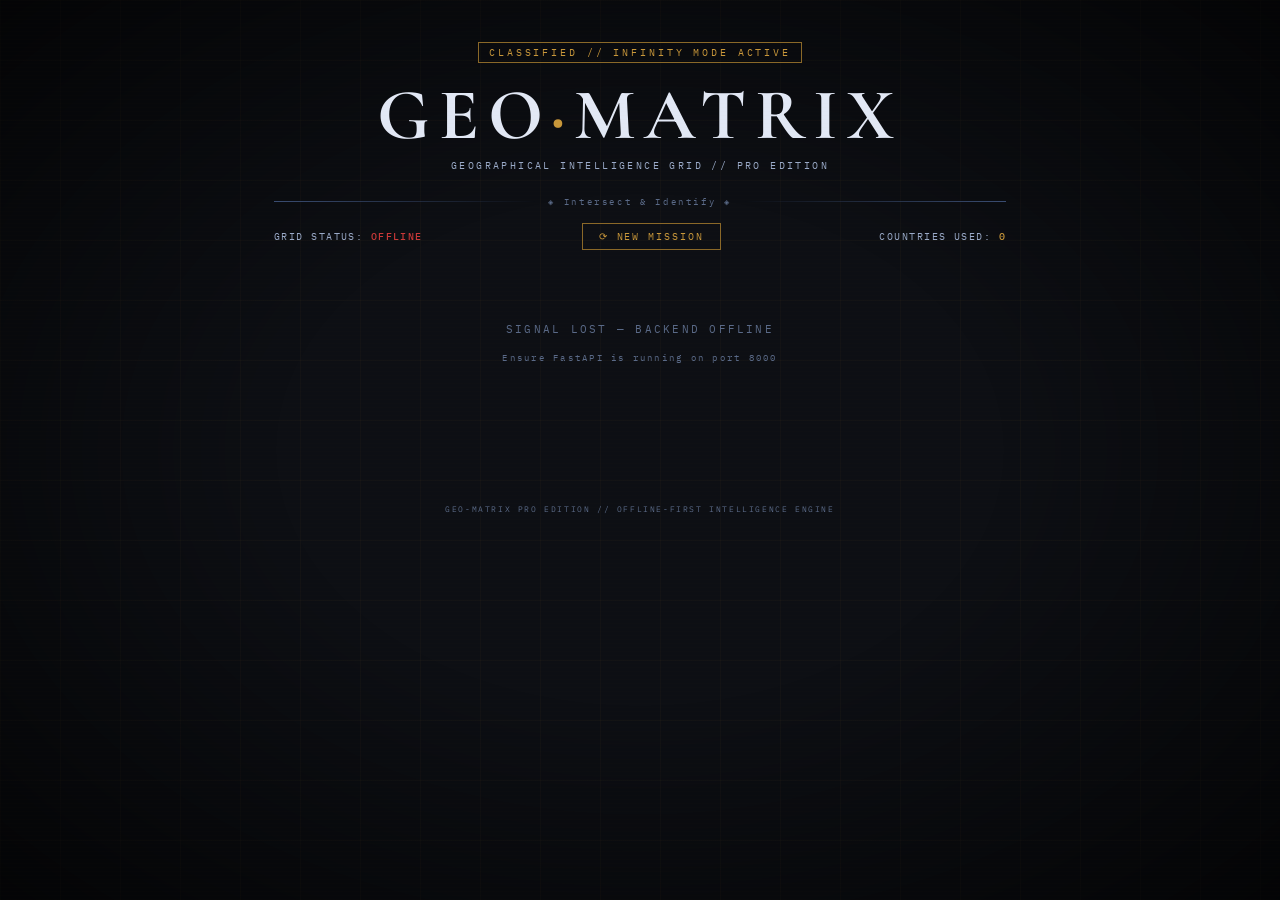
==== index.html @ d38bbfe5 "commit" ====
<!DOCTYPE html>
<html lang="en">
<head>
    <meta charset="UTF-8">
    <meta name="viewport" content="width=device-width, initial-scale=1.0">
    <title>GEO-MATRIX // INTEL EDITION</title>
    <link rel="preconnect" href="https://fonts.googleapis.com">
    <link rel="preconnect" href="https://fonts.gstatic.com" crossorigin>
    <link href="https://fonts.googleapis.com/css2?family=IBM+Plex+Mono:ital,wght@0,300;0,400;0,500;0,700;1,300&family=Cormorant+Garamond:ital,wght@0,300;0,600;0,700;1,300;1,600&display=swap" rel="stylesheet">

    <style>
        :root {
            --bg:           #0d0f14;
            --panel:        #171c28;
            --panel-raised: #1e2535;
            --border:       #252e45;
            --border-lit:   #3a4d72;
            --amber:        #c8973a;
            --amber-bright: #f0b84a;
            --amber-dim:    #8a6828;
            --green-correct:#1e6644;
            --green-glow:   #38c97a;
            --red-wrong:    #6b2222;
            --red-glow:     #c93838;
            --text-primary: #e2e8f5;
            --text-secondary:#9aaac8;
            --text-muted:   #5a6a88;
            --scanline:     rgba(200,151,58,0.03);
            --corner-size:  10px;
        }

        *, *::before, *::after { box-sizing: border-box; margin: 0; padding: 0; }

        html { height: 100%; }

        body {
            background-color: var(--bg);
            color: var(--text-primary);
            font-family: 'IBM Plex Mono', monospace;
            min-height: 100vh;
            display: flex;
            flex-direction: column;
            align-items: center;
            overflow-x: hidden;
            position: relative;
        }

        /* === TOPOGRAPHIC GRID BACKGROUND === */
        body::before {
            content: '';
            position: fixed;
            inset: 0;
            background-image:
                linear-gradient(rgba(200,151,58,0.035) 1px, transparent 1px),
                linear-gradient(90deg, rgba(200,151,58,0.035) 1px, transparent 1px);
            background-size: 60px 60px;
            pointer-events: none;
            z-index: 0;
        }

        /* === VIGNETTE === */
        body::after {
            content: '';
            position: fixed;
            inset: 0;
            background: radial-gradient(ellipse at center, transparent 40%, rgba(0,0,0,0.7) 100%);
            pointer-events: none;
            z-index: 0;
        }

        /* === SCANLINE OVERLAY === */
        .scanlines {
            position: fixed;
            inset: 0;
            background: repeating-linear-gradient(
                to bottom,
                transparent 0px,
                transparent 3px,
                var(--scanline) 3px,
                var(--scanline) 4px
            );
            pointer-events: none;
            z-index: 1000;
            animation: scanroll 12s linear infinite;
            opacity: 0.4;
        }

        @keyframes scanroll {
            0%   { background-position: 0 0; }
            100% { background-position: 0 100vh; }
        }

        /* === HEADER === */
        .header-wrapper {
            position: relative;
            z-index: 10;
            width: 100%;
            max-width: 780px;
            padding: 2.5rem 1.5rem 1rem;
            text-align: center;
        }

        .header-badge {
            display: inline-block;
            font-size: 0.6rem;
            letter-spacing: 0.3em;
            color: var(--amber);
            border: 1px solid var(--amber-dim);
            padding: 3px 10px;
            margin-bottom: 1rem;
            text-transform: uppercase;
        }

        .header-title {
            font-family: 'Cormorant Garamond', serif;
            font-size: clamp(2.5rem, 6vw, 4.5rem);
            font-weight: 700;
            letter-spacing: 0.12em;
            color: var(--text-primary);
            text-transform: uppercase;
            line-height: 1;
        }

        .header-title span {
            color: var(--amber);
        }

        .header-sub {
            font-size: 0.6rem;
            letter-spacing: 0.25em;
            color: var(--text-secondary);
            margin-top: 0.5rem;
            text-transform: uppercase;
        }

        .header-rule {
            display: flex;
            align-items: center;
            gap: 12px;
            margin-top: 1.5rem;
        }
        .header-rule::before, .header-rule::after {
            content: '';
            flex: 1;
            height: 1px;
            background: linear-gradient(to right, transparent, var(--border-lit));
        }
        .header-rule::before { background: linear-gradient(to left, transparent, var(--border-lit)); }
        .header-rule-text {
            font-size: 0.55rem;
            letter-spacing: 0.3em;
            color: var(--text-muted);
        }

        /* === STATUS BAR === */
        .status-bar {
            position: relative;
            z-index: 10;
            width: 100%;
            max-width: 780px;
            padding: 0 1.5rem;
            display: flex;
            justify-content: space-between;
            align-items: center;
            margin-bottom: 1.5rem;
        }

        .status-item {
            font-size: 0.6rem;
            letter-spacing: 0.15em;
            color: var(--text-secondary);
            text-transform: uppercase;
        }
        .status-item span {
            color: var(--amber);
            font-weight: 500;
        }

        .new-mission-btn {
            font-family: 'IBM Plex Mono', monospace;
            font-size: 0.6rem;
            letter-spacing: 0.2em;
            text-transform: uppercase;
            color: var(--amber);
            background: transparent;
            border: 1px solid var(--amber-dim);
            padding: 6px 16px;
            cursor: pointer;
            transition: all 0.2s;
            position: relative;
        }

        .new-mission-btn::before {
            content: '';
            position: absolute;
            inset: 0;
            background: var(--amber);
            opacity: 0;
            transition: opacity 0.2s;
        }

        .new-mission-btn:hover {
            color: var(--bg);
            border-color: var(--amber-bright);
        }
        .new-mission-btn:hover::before { opacity: 1; }
        .new-mission-btn span { position: relative; z-index: 1; }

        /* === GAME BOARD === */
        .board-wrapper {
            position: relative;
            z-index: 10;
            padding: 0 1rem 2rem;
            width: 100%;
            max-width: 780px;
        }

        .game-board {
            display: grid;
            grid-template-columns: 150px repeat(3, 1fr);
            grid-template-rows: 150px repeat(3, 1fr);
            gap: 8px;
        }

        /* === BASE CELL === */
        .cell {
            position: relative;
            display: flex;
            flex-direction: column;
            justify-content: center;
            align-items: center;
            text-align: center;
            padding: 12px;
            font-size: 0.68rem;
            min-height: 130px;
            transition: all 0.25s ease;
        }

        /* === CORNER BRACKETS === */
        .cell::before, .cell::after,
        .cell .bracket-bl, .cell .bracket-br {
            content: '';
            position: absolute;
            width: var(--corner-size);
            height: var(--corner-size);
            pointer-events: none;
            transition: all 0.25s ease;
        }
        .cell::before  { top: 0; left: 0;   border-top: 1px solid var(--border-lit); border-left:  1px solid var(--border-lit); }
        .cell::after   { top: 0; right: 0;  border-top: 1px solid var(--border-lit); border-right: 1px solid var(--border-lit); }
        .cell .bracket-bl { bottom: 0; left: 0;  border-bottom: 1px solid var(--border-lit); border-left:  1px solid var(--border-lit); }
        .cell .bracket-br { bottom: 0; right: 0; border-bottom: 1px solid var(--border-lit); border-right: 1px solid var(--border-lit); }

        /* === HEADER CELLS (criteria labels) === */
        .cell.header {
            background: rgba(23, 28, 40, 0.5);
            border: 1px solid var(--border);
            border-radius: 4px;
        }
        .cell.header::before, .cell.header::after,
        .cell.header .bracket-bl, .cell.header .bracket-br { display: none; }

        .header-label {
            display: flex;
            flex-direction: column;
            align-items: center;
            justify-content: center;
            height: 100%;
            gap: 6px;
        }

        .header-index {
            font-size: 0.45rem;
            letter-spacing: 0.2em;
            color: var(--amber-dim);
        }

        .header-text {
            font-size: 0.75rem;
            font-weight: 500;
            color: var(--text-primary);
            line-height: 1.45;
            letter-spacing: 0.02em;
        }

        .header-bar {
            width: 24px;
            height: 1px;
            background: var(--amber-dim);
        }

        /* === CORNER EMPTY CELL === */
        .cell.empty-corner { background: transparent; }
        .cell.empty-corner::before, .cell.empty-corner::after,
        .cell.empty-corner .bracket-bl, .cell.empty-corner .bracket-br { display: none; }

        .corner-logo {
            width: 100%;
            height: 100%;
            display: flex;
            flex-direction: column;
            align-items: center;
            justify-content: center;
            gap: 4px;
        }
        .corner-logo-mark {
            font-family: 'Cormorant Garamond', serif;
            font-size: 1.8rem;
            font-weight: 700;
            color: var(--text-muted);
            letter-spacing: 0.1em;
        }
        .corner-logo-sub {
            font-size: 0.45rem;
            letter-spacing: 0.3em;
            color: var(--text-muted);
        }

        /* === PLAYABLE CELLS === */
        .cell.playable {
            background: linear-gradient(145deg, var(--panel) 0%, #141928 100%);
            border: 1px solid var(--border);
            cursor: pointer;
        }

        .cell.playable:hover {
            background: linear-gradient(145deg, var(--panel-raised) 0%, #1c2438 100%);
            border-color: var(--border-lit);
            transform: scale(1.02);
        }

        .cell.playable:hover::before, .cell.playable:hover::after,
        .cell.playable:hover .bracket-bl, .cell.playable:hover .bracket-br {
            width: 14px;
            height: 14px;
            border-color: var(--amber);
            border-width: 2px;
        }

        .cell-question {
            font-family: 'Cormorant Garamond', serif;
            font-size: 2.4rem;
            font-weight: 300;
            color: var(--text-secondary);
            font-style: italic;
        }

        .cell-coord {
            font-size: 0.48rem;
            letter-spacing: 0.25em;
            color: var(--text-muted);
            margin-top: 6px;
        }

        /* === LOCKED / CORRECT CELL === */
        .cell.locked {
            background: var(--green-correct);
            cursor: default;
            transform: none !important;
        }
        .cell.locked::before, .cell.locked::after,
        .cell.locked .bracket-bl, .cell.locked .bracket-br {
            border-color: var(--green-glow);
        }

        .cell.locked:hover {
            background: var(--green-correct);
            transform: none;
        }

        .cell-flag {
            width: 64px;
            border-radius: 2px;
            box-shadow: 0 2px 12px rgba(0,0,0,0.6);
            margin-bottom: 6px;
            image-rendering: auto;
        }

        .cell-country-name {
            font-size: 0.6rem;
            font-weight: 500;
            letter-spacing: 0.08em;
            color: #fff;
            line-height: 1.3;
        }

        /* === WRONG DOUBLE-BLINK ===
           Keyframe matches the gradient that .cell.playable uses so the
           start and end states are seamless. Two full red pulses, no
           'forwards' fill so the gradient restores cleanly on removal. */
        @keyframes wrongBlink {
            0%   { background: linear-gradient(145deg, var(--panel) 0%, #141928 100%);
                   border-color: var(--border); box-shadow: none; }
            25%  { background: var(--red-wrong);
                   border-color: var(--red-glow);
                   box-shadow: 0 0 18px rgba(201,56,56,0.45) inset; }
            50%  { background: linear-gradient(145deg, var(--panel) 0%, #141928 100%);
                   border-color: var(--border); box-shadow: none; }
            75%  { background: var(--red-wrong);
                   border-color: var(--red-glow);
                   box-shadow: 0 0 18px rgba(201,56,56,0.45) inset; }
            100% { background: linear-gradient(145deg, var(--panel) 0%, #141928 100%);
                   border-color: var(--border); box-shadow: none; }
        }

        .cell.flash-wrong {
            animation: wrongBlink 0.75s ease;
        }

        /* === REVEAL ANIMATION FOR CORRECT === */
        @keyframes cellReveal {
            0%   { opacity: 0; transform: scale(0.85); }
            60%  { transform: scale(1.04); }
            100% { opacity: 1; transform: scale(1); }
        }
        .cell.locked { animation: cellReveal 0.35s cubic-bezier(0.34, 1.56, 0.64, 1) forwards; }

        /* === OVERLAY === */
        #overlay {
            display: none;
            position: fixed;
            inset: 0;
            background: rgba(0,0,0,0.75);
            backdrop-filter: blur(2px);
            z-index: 200;
        }
        #overlay.active { display: block; }

        /* === SEARCH MODAL === */
        #search-modal {
            display: none;
            position: fixed;
            top: 50%;
            left: 50%;
            transform: translate(-50%, -50%);
            z-index: 300;
            width: min(480px, 92vw);
            background: var(--panel);
            padding: 0;
        }
        #search-modal.active { display: block; }

        /* Outer frame */
        .modal-frame {
            position: relative;
            border: 1px solid var(--border-lit);
            padding: 24px;
            background: var(--panel);
        }

        .modal-frame::before, .modal-frame::after,
        .modal-frame .mf-bl, .modal-frame .mf-br {
            content: '';
            position: absolute;
            width: 16px;
            height: 16px;
            border-color: var(--amber);
        }
        .modal-frame::before  { top: -1px; left: -1px;   border-top:    2px solid; border-left:  2px solid; }
        .modal-frame::after   { top: -1px; right: -1px;  border-top:    2px solid; border-right: 2px solid; }
        .modal-frame .mf-bl   { bottom: -1px; left: -1px;  border-bottom: 2px solid var(--amber); border-left:  2px solid var(--amber); }
        .modal-frame .mf-br   { bottom: -1px; right: -1px; border-bottom: 2px solid var(--amber); border-right: 2px solid var(--amber); }

        .modal-header {
            display: flex;
            justify-content: space-between;
            align-items: flex-start;
            margin-bottom: 16px;
        }

        .modal-label {
            font-size: 0.5rem;
            letter-spacing: 0.3em;
            color: var(--amber);
            text-transform: uppercase;
            margin-bottom: 4px;
        }

        .modal-criteria {
            font-family: 'Cormorant Garamond', serif;
            font-size: 1.15rem;
            font-weight: 600;
            color: var(--text-primary);
            line-height: 1.3;
        }

        .modal-close-btn {
            background: transparent;
            border: 1px solid var(--border-lit);
            color: var(--text-secondary);
            width: 26px;
            height: 26px;
            cursor: pointer;
            font-family: 'IBM Plex Mono', monospace;
            font-size: 0.7rem;
            display: flex;
            align-items: center;
            justify-content: center;
            flex-shrink: 0;
            transition: all 0.15s;
        }
        .modal-close-btn:hover { border-color: var(--amber); color: var(--amber); }

        /* === TERMINAL INPUT === */
        .input-wrapper {
            position: relative;
            display: flex;
            align-items: center;
            border: 1px solid var(--border-lit);
            background: var(--bg);
            margin-bottom: 12px;
        }

        .input-prompt {
            padding: 0 10px;
            font-size: 0.75rem;
            color: var(--amber);
            flex-shrink: 0;
        }

        #search-input {
            flex: 1;
            background: transparent;
            border: none;
            outline: none;
            color: var(--text-primary);
            font-family: 'IBM Plex Mono', monospace;
            font-size: 0.8rem;
            padding: 12px 12px 12px 0;
            caret-color: var(--amber);
        }

        /* === RESULTS === */
        .search-results {
            max-height: 240px;
            overflow-y: auto;
            scrollbar-width: thin;
            scrollbar-color: var(--border-lit) transparent;
        }

        .result-item {
            display: flex;
            align-items: center;
            justify-content: space-between;
            padding: 10px 12px;
            border-bottom: 1px solid var(--border);
            cursor: pointer;
            transition: background 0.12s;
            font-size: 0.72rem;
        }

        .result-item:hover {
            background: var(--panel-raised);
            border-left: 2px solid var(--amber-dim);
            padding-left: 10px;
        }

        .result-item:last-child { border-bottom: none; }

        .result-name { color: var(--text-primary); }
        .result-id   { font-size: 0.55rem; color: var(--text-secondary); letter-spacing: 0.1em; }

        .result-item.used {
            opacity: 0.35;
            cursor: not-allowed;
        }
        .result-item.used:hover { background: transparent; }

        .used-tag {
            font-size: 0.5rem;
            letter-spacing: 0.15em;
            color: var(--amber-dim);
            border: 1px solid var(--amber-dim);
            padding: 2px 6px;
        }

        .no-results {
            padding: 20px 12px;
            font-size: 0.65rem;
            color: var(--text-muted);
            text-align: center;
            font-style: italic;
        }

        /* === SHAKE ANIMATION === */
        @keyframes shake {
            0%   { transform: translate(-50%, -50%) translateX(0); }
            15%  { transform: translate(-50%, -50%) translateX(-9px); }
            30%  { transform: translate(-50%, -50%) translateX(9px); }
            45%  { transform: translate(-50%, -50%) translateX(-6px); }
            60%  { transform: translate(-50%, -50%) translateX(6px); }
            75%  { transform: translate(-50%, -50%) translateX(-3px); }
            100% { transform: translate(-50%, -50%) translateX(0); }
        }
        #search-modal.shake { animation: shake 0.4s cubic-bezier(0.36, 0.07, 0.19, 0.97); }

        /* === ERROR TOAST === */
        .error-toast {
            font-size: 0.58rem;
            letter-spacing: 0.1em;
            color: #e07070;
            text-align: center;
            padding: 6px 0 0;
            min-height: 1.5em;
            transition: opacity 0.3s;
        }

        /* === FOOTER === */
        .footer {
            position: relative;
            z-index: 10;
            padding: 1.5rem;
            font-size: 0.5rem;
            letter-spacing: 0.2em;
            color: var(--text-muted);
            text-align: center;
            text-transform: uppercase;
        }

        /* === LOADING STATE === */
        .loading-cell .cell-question {
            animation: blink 1s step-end infinite;
        }
        @keyframes blink {
            50% { opacity: 0; }
        }

        /* === BOARD ENTRANCE ANIMATION === */
        .game-board .cell.playable {
            animation: cellEntrance 0.4s ease both;
        }

        @keyframes cellEntrance {
            from { opacity: 0; transform: translateY(6px); }
            to   { opacity: 1; transform: translateY(0); }
        }
    </style>
</head>
<body>
    <div class="scanlines"></div>

    <!-- HEADER -->
    <header class="header-wrapper">
        <div class="header-badge">Classified // Infinity Mode Active</div>
        <h1 class="header-title">Geo<span>·</span>Matrix</h1>
        <p class="header-sub">Geographical Intelligence Grid // Pro Edition</p>
        <div class="header-rule"><span class="header-rule-text">◈ Intersect &amp; Identify ◈</span></div>
    </header>

    <!-- STATUS BAR -->
    <div class="status-bar">
        <div class="status-item">Grid Status: <span id="status-text">LOADING</span></div>
        <button class="new-mission-btn" onclick="loadBoard()"><span>⟳ New Mission</span></button>
        <div class="status-item">Countries Used: <span id="used-count">0</span></div>
    </div>

    <!-- BOARD -->
    <div class="board-wrapper">
        <div class="game-board" id="board"></div>
    </div>

    <footer class="footer">Geo-Matrix Pro Edition // Offline-First Intelligence Engine</footer>

    <!-- OVERLAY & MODAL -->
    <div id="overlay"></div>
    <div id="search-modal">
        <div class="modal-frame">
            <div class="mf-bl"></div>
            <div class="mf-br"></div>
            <div class="modal-header">
                <div>
                    <div class="modal-label">⬡ Target Intersection</div>
                    <div class="modal-criteria" id="modal-title">—</div>
                </div>
                <button class="modal-close-btn" onclick="closeSearch()">✕</button>
            </div>

            <div class="input-wrapper">
                <span class="input-prompt">&gt;_</span>
                <input type="text" id="search-input" placeholder="Search country..." autocomplete="off" spellcheck="false">
            </div>

            <div class="search-results" id="search-results"></div>
            <div class="error-toast" id="error-toast"></div>
        </div>
    </div>

    <script>
        const API_URL = "/api";
        let currentBoard  = null;
        let selectedCell  = null;
        let usedCountries = [];
        let solvedCount   = 0;

        /* ===================== BOARD LOADING ===================== */
        async function loadBoard() {
            usedCountries = [];
            solvedCount   = 0;
            setStatus('ACQUIRING');
            document.getElementById('used-count').textContent = '0';

            try {
                const res  = await fetch(`${API_URL}/generate-board`);
                const data = await res.json();
                currentBoard = data.board;
                renderBoard();
                setStatus('ACTIVE');
            } catch(e) {
                setStatus('OFFLINE');
                renderError();
            }
        }

        function setStatus(s) {
            const el = document.getElementById('status-text');
            el.textContent = s;
            el.style.color = s === 'ACTIVE' ? 'var(--green-glow)'
                           : s === 'OFFLINE' ? 'var(--red-glow)'
                           : 'var(--amber)';
        }

        /* ===================== RENDER BOARD ===================== */
        function renderBoard() {
            const boardDiv = document.getElementById('board');
            boardDiv.innerHTML = '';

            // Empty corner
            const corner = makeCell('empty-corner');
            corner.innerHTML = `<div class="corner-logo">
                <div class="corner-logo-mark">GM</div>
                <div class="corner-logo-sub">Pro Edition</div>
            </div>`;
            boardDiv.appendChild(corner);

            // Column headers
            currentBoard.cols.forEach((col, i) => {
                const cell = makeCell('header');
                cell.innerHTML = `<div class="header-label">
                    <div class="header-index">COL-${String(i+1).padStart(2,'0')}</div>
                    <div class="header-bar"></div>
                    <div class="header-text">${col}</div>
                </div>`;
                boardDiv.appendChild(cell);
            });

            // Rows
            currentBoard.rows.forEach((row, ri) => {
                // Row header
                const rh = makeCell('header');
                rh.innerHTML = `<div class="header-label">
                    <div class="header-index">ROW-${String(ri+1).padStart(2,'0')}</div>
                    <div class="header-bar"></div>
                    <div class="header-text">${row}</div>
                </div>`;
                boardDiv.appendChild(rh);

                // Playable cells
                currentBoard.cols.forEach((col, ci) => {
                    const id   = `cell-${ri}-${ci}`;
                    const cell = makeCell('playable');
                    cell.id    = id;
                    cell.style.animationDelay = `${(ri * 3 + ci) * 50}ms`;
                    cell.innerHTML = `
                        <div class="bracket-bl"></div>
                        <div class="bracket-br"></div>
                        <span class="cell-question">?</span>
                        <span class="cell-coord">${String.fromCharCode(65+ri)}${ci+1}</span>`;
                    cell.onclick = () => openSearch(id, row, col, ri, ci);
                    boardDiv.appendChild(cell);
                });
            });
        }

        function renderError() {
            document.getElementById('board').innerHTML =
                `<div style="grid-column:1/-1;padding:3rem;text-align:center;color:var(--text-muted);font-size:0.7rem;letter-spacing:0.2em;">
                    SIGNAL LOST — BACKEND OFFLINE<br><br>
                    <span style="color:var(--text-muted);font-size:0.55rem;">Ensure FastAPI is running on port 8000</span>
                </div>`;
        }

        function makeCell(...classes) {
            const el = document.createElement('div');
            el.className = 'cell ' + classes.join(' ');
            return el;
        }

        /* ===================== SEARCH MODAL ===================== */
        function openSearch(cellId, rowCat, colCat, ri, ci) {
            const cell = document.getElementById(cellId);
            if (cell.classList.contains('locked')) return;

            selectedCell = { id: cellId, row: rowCat, col: colCat, ri, ci };

            const rowLabel = `ROW-${String(ri+1).padStart(2,'0')}: ${rowCat}`;
            const colLabel = `COL-${String(ci+1).padStart(2,'0')}: ${colCat}`;
            document.getElementById('modal-title').innerHTML =
                `${rowLabel}<br><span style="color:var(--amber);font-style:italic">∩</span> ${colLabel}`;

            document.getElementById('search-results').innerHTML = '';
            document.getElementById('search-input').value = '';
            document.getElementById('error-toast').textContent = '';
            document.getElementById('search-modal').classList.add('active');
            document.getElementById('overlay').classList.add('active');
            setTimeout(() => document.getElementById('search-input').focus(), 50);
        }

        function closeSearch() {
            document.getElementById('search-modal').classList.remove('active');
            document.getElementById('search-modal').classList.remove('shake');
            document.getElementById('overlay').classList.remove('active');
        }

        document.getElementById('overlay').onclick = closeSearch;

        document.addEventListener('keydown', e => {
            if (e.key === 'Escape') closeSearch();
        });

        /* ===================== AUTOCOMPLETE ===================== */
        let debounceTimer;
        document.getElementById('search-input').addEventListener('input', e => {
            clearTimeout(debounceTimer);
            debounceTimer = setTimeout(() => doSearch(e.target.value), 120);
        });

        async function doSearch(q) {
            if (!q || q.length < 1) {
                document.getElementById('search-results').innerHTML = '';
                return;
            }
            try {
                const res  = await fetch(`${API_URL}/search?q=${encodeURIComponent(q)}`);
                const data = await res.json();
                renderResults(data.results);
            } catch(e) {
                document.getElementById('search-results').innerHTML =
                    `<div class="no-results">Connection error</div>`;
            }
        }

        function renderResults(results) {
            const div = document.getElementById('search-results');
            if (!results.length) {
                div.innerHTML = `<div class="no-results">No matches found</div>`;
                return;
            }
            div.innerHTML = results.map(country => {
                const isUsed = usedCountries.includes(country.id);
                if (isUsed) {
                    return `<div class="result-item used">
                        <span class="result-name">${country.name}</span>
                        <span class="used-tag">USED</span>
                    </div>`;
                }
                return `<div class="result-item" onclick="submitGuess('${country.id}', '${escape(country.name)}')">
                    <span class="result-name">${country.name}</span>
                    <span class="result-id">${country.id}</span>
                </div>`;
            }).join('');
        }

        /* ===================== SUBMIT GUESS ===================== */
        async function submitGuess(cca3, countryName) {
            try {
                const res = await fetch(`${API_URL}/submit-guess`, {
                    method: 'POST',
                    headers: { 'Content-Type': 'application/json' },
                    body: JSON.stringify({
                        row_cat:       selectedCell.row,
                        col_cat:       selectedCell.col,
                        guess_cca3:    cca3,
                        used_countries: usedCountries
                    })
                });
                const result = await res.json();
                handleGuessResult(result, cca3);
            } catch(e) {
                showToast('SERVER UNREACHABLE');
            }
        }

        function handleGuessResult(result, cca3) {
            const cell = document.getElementById(selectedCell.id);

            if (result.correct) {
                usedCountries.push(cca3);
                solvedCount++;
                document.getElementById('used-count').textContent = usedCountries.length;

                cell.classList.remove('playable');
                cell.classList.add('locked');
                cell.onclick = null;
                cell.innerHTML = `
                    <div class="bracket-bl"></div>
                    <div class="bracket-br"></div>
                    <img
                        class="cell-flag"
                        src="https://flagcdn.com/w80/${result.flag_cca2}.png"
                        alt="${result.country_name}"
                        onerror="this.style.display='none'"
                    >
                    <span class="cell-country-name">${result.country_name}</span>`;
                closeSearch();

                if (solvedCount === 9) onVictory();

            } else if (result.message === "Already on board!") {
                triggerShake();
                showToast('COUNTRY ALREADY DEPLOYED ON BOARD');
            } else {
                cell.classList.add('flash-wrong');
                setTimeout(() => cell.classList.remove('flash-wrong'), 800);
                closeSearch();
            }
        }

        function triggerShake() {
            const modal = document.getElementById('search-modal');
            modal.classList.remove('shake');
            void modal.offsetWidth;
            modal.classList.add('shake');
        }

        function showToast(msg) {
            const toast = document.getElementById('error-toast');
            toast.textContent = `⚠ ${msg}`;
            toast.style.opacity = '1';
            setTimeout(() => { toast.style.opacity = '0'; }, 2500);
        }

        /* ===================== VICTORY ===================== */
        function onVictory() {
            setStatus('COMPLETE');
            setTimeout(() => {
                const all = document.querySelectorAll('.cell.locked');
                all.forEach((c, i) => {
                    setTimeout(() => {
                        c.style.boxShadow = '0 0 20px var(--green-glow)';
                    }, i * 80);
                });
            }, 200);
        }

        /* ===================== INIT ===================== */
        loadBoard();
    </script>
</body>
</html>
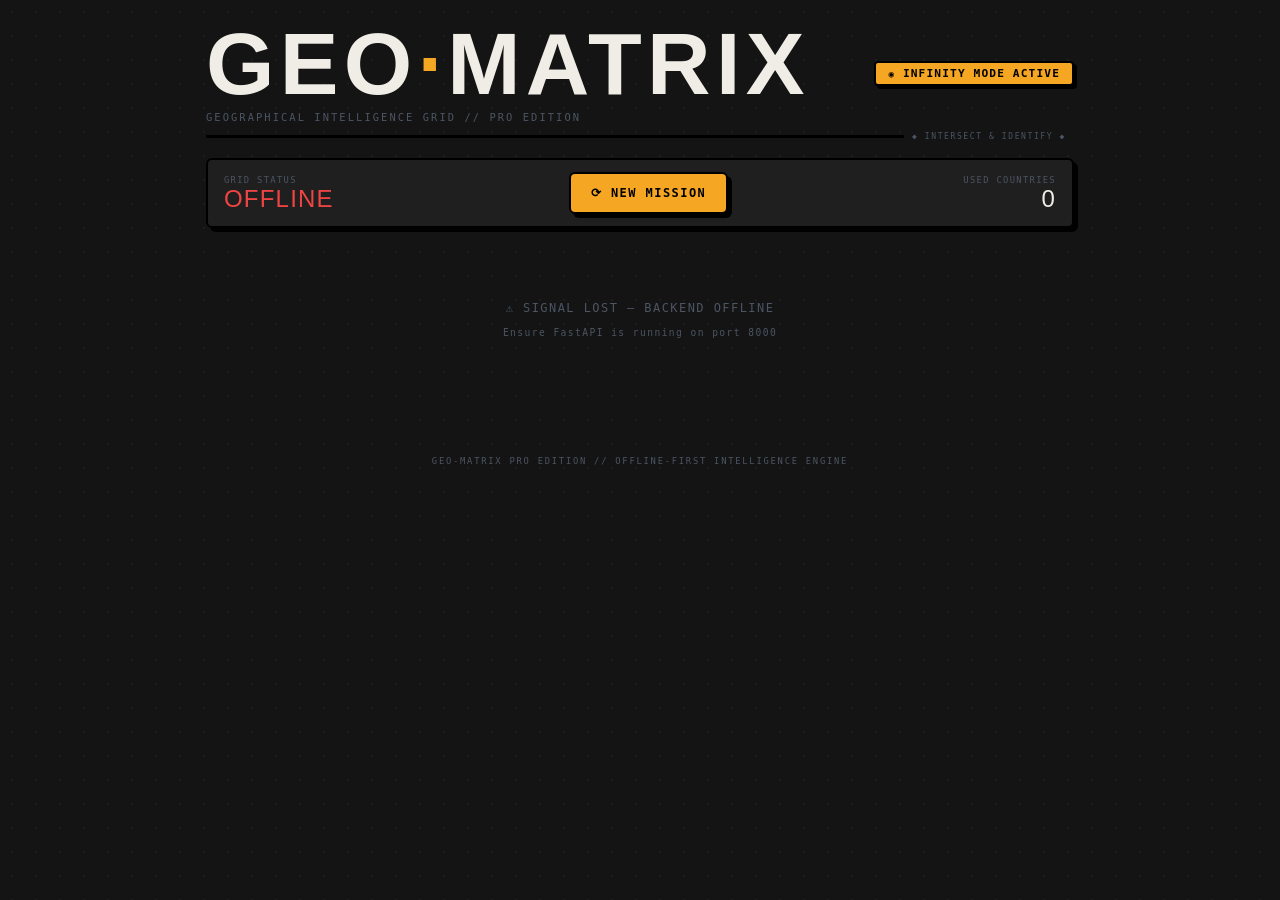
==== commit dd5bffbe: "commit" ====
--- a/index.html
+++ b/index.html
@@ -3,226 +3,301 @@
 <head>
     <meta charset="UTF-8">
     <meta name="viewport" content="width=device-width, initial-scale=1.0">
-    <title>GEO-MATRIX // INTEL EDITION</title>
+    <title>GEO-MATRIX // PRO EDITION</title>
     <link rel="preconnect" href="https://fonts.googleapis.com">
     <link rel="preconnect" href="https://fonts.gstatic.com" crossorigin>
-    <link href="https://fonts.googleapis.com/css2?family=IBM+Plex+Mono:ital,wght@0,300;0,400;0,500;0,700;1,300&family=Cormorant+Garamond:ital,wght@0,300;0,600;0,700;1,300;1,600&display=swap" rel="stylesheet">
+    <link href="https://fonts.googleapis.com/css2?family=Space+Grotesk:wght@400;500;600;700&family=Bebas+Neue&family=Space+Mono:wght@400;700&display=swap" rel="stylesheet">
 
     <style>
+        /* ============================================================
+           CSS VARIABLES — NEO-BRUTALIST SYSTEM
+        ============================================================ */
         :root {
-            --bg:           #0d0f14;
-            --panel:        #171c28;
-            --panel-raised: #1e2535;
-            --border:       #252e45;
-            --border-lit:   #3a4d72;
-            --amber:        #c8973a;
-            --amber-bright: #f0b84a;
-            --amber-dim:    #8a6828;
-            --green-correct:#1e6644;
-            --green-glow:   #38c97a;
-            --red-wrong:    #6b2222;
-            --red-glow:     #c93838;
-            --text-primary: #e2e8f5;
-            --text-secondary:#9aaac8;
-            --text-muted:   #5a6a88;
-            --scanline:     rgba(200,151,58,0.03);
-            --corner-size:  10px;
-        }
-
-        *, *::before, *::after { box-sizing: border-box; margin: 0; padding: 0; }
-
-        html { height: 100%; }
+            /* Backgrounds */
+            --bg:           #141414;
+            --bg-raised:    #1c1c1c;
+            --bg-card:      #1f1f1f;
+
+            /* Borders */
+            --border-w:     2.5px;
+            --border:       #000;
+            --border-color: #000;
+
+            /* Shadows — hard offset, no blur */
+            --shadow-sm:    3px 3px 0 #000;
+            --shadow-md:    4px 4px 0 #000;
+            --shadow-lg:    6px 6px 0 #000;
+            --shadow-xl:    8px 8px 0 #000;
+
+            /* Accent palette */
+            --amber:        #F5A623;
+            --amber-dark:   #c07d10;
+            --green:        #22C55E;
+            --green-dark:   #15803d;
+            --red:          #EF4444;
+            --red-dark:     #b91c1c;
+            --blue:         #60A5FA;
+            --purple:       #A78BFA;
+
+            /* Rarity colours */
+            --rarity-common-bg:    #1a2535;
+            --rarity-common-fg:    #93B4D4;
+            --rarity-common-bdr:   #4a7fa5;
+            --rarity-rare-bg:      #2a1f00;
+            --rarity-rare-fg:      #F5C842;
+            --rarity-rare-bdr:     #c09a20;
+            --rarity-epic-bg:      #1e1535;
+            --rarity-epic-fg:      #C084FC;
+            --rarity-epic-bdr:     #7c3aed;
+            --rarity-mythic-bg:    #2a0a0a;
+            --rarity-mythic-fg:    #F87171;
+            --rarity-mythic-bdr:   #991b1b;
+
+            /* Text */
+            --text-primary:   #F0EDE6;
+            --text-secondary: #9CA3AF;
+            --text-muted:     #4B5563;
+
+            /* Grid dot texture */
+            --dot-color: rgba(255,255,255,0.04);
+
+            /* Typography */
+            --font-display: 'Bebas Neue', sans-serif;
+            --font-body:    'Space Grotesk', sans-serif;
+            --font-mono:    'Space Mono', monospace;
+
+            /* Rounded corners — sturdy, not soft */
+            --radius-sm: 4px;
+            --radius-md: 6px;
+            --radius-lg: 8px;
+
+            /* Spacing scale */
+            --space-1: 0.25rem;
+            --space-2: 0.5rem;
+            --space-3: 0.75rem;
+            --space-4: 1rem;
+            --space-5: 1.25rem;
+            --space-6: 1.5rem;
+            --space-8: 2rem;
+            --space-10: 2.5rem;
+        }
+
+        /* ============================================================
+           RESET & BASE
+        ============================================================ */
+        *, *::before, *::after {
+            box-sizing: border-box;
+            margin: 0;
+            padding: 0;
+        }
+
+        html { height: 100%; font-size: 16px; }
 
         body {
             background-color: var(--bg);
+            background-image:
+                radial-gradient(var(--dot-color) 1px, transparent 1px);
+            background-size: 24px 24px;
             color: var(--text-primary);
-            font-family: 'IBM Plex Mono', monospace;
+            font-family: var(--font-body);
             min-height: 100vh;
             display: flex;
             flex-direction: column;
             align-items: center;
             overflow-x: hidden;
+        }
+
+        /* ============================================================
+           SITE WRAPPER
+        ============================================================ */
+        .site-wrapper {
+            width: 100%;
+            max-width: 900px;
+            padding: var(--space-6) var(--space-4) var(--space-10);
+            display: flex;
+            flex-direction: column;
+            gap: var(--space-5);
+        }
+
+        /* ============================================================
+           HEADER
+        ============================================================ */
+        .header {
+            display: flex;
+            flex-direction: column;
+            gap: var(--space-3);
+        }
+
+        .header-top-row {
+            display: flex;
+            align-items: center;
+            justify-content: space-between;
+            flex-wrap: wrap;
+            gap: var(--space-3);
+        }
+
+        .header-badge {
+            display: inline-flex;
+            align-items: center;
+            gap: var(--space-2);
+            background: var(--amber);
+            color: #000;
+            font-family: var(--font-mono);
+            font-size: clamp(0.6rem, 1.5vw, 0.7rem);
+            font-weight: 700;
+            letter-spacing: 0.1em;
+            text-transform: uppercase;
+            padding: var(--space-1) var(--space-3);
+            border: var(--border-w) solid var(--border);
+            box-shadow: var(--shadow-sm);
+            border-radius: var(--radius-sm);
+        }
+
+        .header-badge::before {
+            content: '◉';
+            font-size: 0.55rem;
+            animation: pulse-dot 1.5s ease-in-out infinite;
+        }
+
+        @keyframes pulse-dot {
+            0%, 100% { opacity: 1; }
+            50% { opacity: 0.3; }
+        }
+
+        .header-title-block {
+            display: flex;
+            flex-direction: column;
+        }
+
+        .header-title {
+            font-family: var(--font-display);
+            font-size: clamp(3rem, 8vw, 5.5rem);
+            letter-spacing: 0.06em;
+            line-height: 0.9;
+            color: var(--text-primary);
+        }
+
+        .header-title .accent {
+            color: var(--amber);
+        }
+
+        .header-sub {
+            font-family: var(--font-mono);
+            font-size: clamp(0.55rem, 1.5vw, 0.65rem);
+            letter-spacing: 0.2em;
+            color: var(--text-muted);
+            text-transform: uppercase;
+            margin-top: var(--space-2);
+        }
+
+        .header-divider {
+            height: var(--border-w);
+            background: var(--border);
+            width: 100%;
             position: relative;
         }
 
-        /* === TOPOGRAPHIC GRID BACKGROUND === */
-        body::before {
-            content: '';
-            position: fixed;
-            inset: 0;
-            background-image:
-                linear-gradient(rgba(200,151,58,0.035) 1px, transparent 1px),
-                linear-gradient(90deg, rgba(200,151,58,0.035) 1px, transparent 1px);
-            background-size: 60px 60px;
-            pointer-events: none;
-            z-index: 0;
-        }
-
-        /* === VIGNETTE === */
-        body::after {
-            content: '';
-            position: fixed;
-            inset: 0;
-            background: radial-gradient(ellipse at center, transparent 40%, rgba(0,0,0,0.7) 100%);
-            pointer-events: none;
-            z-index: 0;
-        }
-
-        /* === SCANLINE OVERLAY === */
-        .scanlines {
-            position: fixed;
-            inset: 0;
-            background: repeating-linear-gradient(
-                to bottom,
-                transparent 0px,
-                transparent 3px,
-                var(--scanline) 3px,
-                var(--scanline) 4px
-            );
-            pointer-events: none;
-            z-index: 1000;
-            animation: scanroll 12s linear infinite;
-            opacity: 0.4;
-        }
-
-        @keyframes scanroll {
-            0%   { background-position: 0 0; }
-            100% { background-position: 0 100vh; }
-        }
-
-        /* === HEADER === */
-        .header-wrapper {
-            position: relative;
-            z-index: 10;
-            width: 100%;
-            max-width: 780px;
-            padding: 2.5rem 1.5rem 1rem;
-            text-align: center;
-        }
-
-        .header-badge {
-            display: inline-block;
-            font-size: 0.6rem;
-            letter-spacing: 0.3em;
-            color: var(--amber);
-            border: 1px solid var(--amber-dim);
-            padding: 3px 10px;
-            margin-bottom: 1rem;
+        .header-divider::after {
+            content: '◆ INTERSECT & IDENTIFY ◆';
+            position: absolute;
+            right: 0;
+            top: 50%;
+            transform: translateY(-50%);
+            font-family: var(--font-mono);
+            font-size: 0.5rem;
+            letter-spacing: 0.2em;
+            color: var(--text-muted);
+            background: var(--bg);
+            padding: 0 var(--space-2);
+        }
+
+        /* ============================================================
+           STATUS BAR
+        ============================================================ */
+        .status-bar {
+            display: flex;
+            align-items: center;
+            justify-content: space-between;
+            flex-wrap: wrap;
+            gap: var(--space-3);
+            background: var(--bg-card);
+            border: var(--border-w) solid var(--border);
+            box-shadow: var(--shadow-md);
+            border-radius: var(--radius-md);
+            padding: var(--space-3) var(--space-4);
+        }
+
+        .stat-chip {
+            display: flex;
+            flex-direction: column;
+            gap: 2px;
+        }
+
+        .stat-label {
+            font-family: var(--font-mono);
+            font-size: 0.55rem;
+            letter-spacing: 0.15em;
             text-transform: uppercase;
-        }
-
-        .header-title {
-            font-family: 'Cormorant Garamond', serif;
-            font-size: clamp(2.5rem, 6vw, 4.5rem);
+            color: var(--text-muted);
+        }
+
+        .stat-value {
+            font-family: var(--font-display);
+            font-size: 1.5rem;
+            letter-spacing: 0.05em;
+            line-height: 1;
+            color: var(--text-primary);
+        }
+
+        .stat-value.active  { color: var(--green); }
+        .stat-value.loading { color: var(--amber); }
+        .stat-value.offline { color: var(--red); }
+        .stat-value.complete { color: var(--green); }
+
+        .new-game-btn {
+            font-family: var(--font-mono);
+            font-size: 0.75rem;
             font-weight: 700;
             letter-spacing: 0.12em;
-            color: var(--text-primary);
             text-transform: uppercase;
-            line-height: 1;
-        }
-
-        .header-title span {
-            color: var(--amber);
-        }
-
-        .header-sub {
-            font-size: 0.6rem;
-            letter-spacing: 0.25em;
-            color: var(--text-secondary);
-            margin-top: 0.5rem;
-            text-transform: uppercase;
-        }
-
-        .header-rule {
-            display: flex;
-            align-items: center;
-            gap: 12px;
-            margin-top: 1.5rem;
-        }
-        .header-rule::before, .header-rule::after {
-            content: '';
-            flex: 1;
-            height: 1px;
-            background: linear-gradient(to right, transparent, var(--border-lit));
-        }
-        .header-rule::before { background: linear-gradient(to left, transparent, var(--border-lit)); }
-        .header-rule-text {
-            font-size: 0.55rem;
-            letter-spacing: 0.3em;
-            color: var(--text-muted);
-        }
-
-        /* === STATUS BAR === */
-        .status-bar {
-            position: relative;
-            z-index: 10;
+            color: #000;
+            background: var(--amber);
+            border: var(--border-w) solid var(--border);
+            box-shadow: var(--shadow-md);
+            padding: var(--space-3) var(--space-5);
+            border-radius: var(--radius-md);
+            cursor: pointer;
+            transition: transform 0.08s, box-shadow 0.08s;
+            white-space: nowrap;
+        }
+
+        .new-game-btn:hover {
+            background: #ffc04a;
+        }
+
+        .new-game-btn:active {
+            transform: translate(3px, 3px);
+            box-shadow: 1px 1px 0 #000;
+        }
+
+        /* ============================================================
+           BOARD WRAPPER
+        ============================================================ */
+        .board-outer {
             width: 100%;
-            max-width: 780px;
-            padding: 0 1.5rem;
-            display: flex;
-            justify-content: space-between;
-            align-items: center;
-            margin-bottom: 1.5rem;
-        }
-
-        .status-item {
-            font-size: 0.6rem;
-            letter-spacing: 0.15em;
-            color: var(--text-secondary);
-            text-transform: uppercase;
-        }
-        .status-item span {
-            color: var(--amber);
-            font-weight: 500;
-        }
-
-        .new-mission-btn {
-            font-family: 'IBM Plex Mono', monospace;
-            font-size: 0.6rem;
-            letter-spacing: 0.2em;
-            text-transform: uppercase;
-            color: var(--amber);
-            background: transparent;
-            border: 1px solid var(--amber-dim);
-            padding: 6px 16px;
-            cursor: pointer;
-            transition: all 0.2s;
-            position: relative;
-        }
-
-        .new-mission-btn::before {
-            content: '';
-            position: absolute;
-            inset: 0;
-            background: var(--amber);
-            opacity: 0;
-            transition: opacity 0.2s;
-        }
-
-        .new-mission-btn:hover {
-            color: var(--bg);
-            border-color: var(--amber-bright);
-        }
-        .new-mission-btn:hover::before { opacity: 1; }
-        .new-mission-btn span { position: relative; z-index: 1; }
-
-        /* === GAME BOARD === */
-        .board-wrapper {
-            position: relative;
-            z-index: 10;
-            padding: 0 1rem 2rem;
-            width: 100%;
-            max-width: 780px;
         }
 
         .game-board {
             display: grid;
-            grid-template-columns: 150px repeat(3, 1fr);
-            grid-template-rows: 150px repeat(3, 1fr);
-            gap: 8px;
-        }
-
-        /* === BASE CELL === */
+            grid-template-columns: minmax(90px, 140px) repeat(3, 1fr);
+            grid-template-rows: minmax(90px, 140px) repeat(3, 1fr);
+            gap: clamp(4px, 1vw, 8px);
+            width: 100%;
+        }
+
+        /* ============================================================
+           BASE CELL
+        ============================================================ */
         .cell {
             position: relative;
             display: flex;
@@ -230,203 +305,327 @@
             justify-content: center;
             align-items: center;
             text-align: center;
-            padding: 12px;
-            font-size: 0.68rem;
-            min-height: 130px;
-            transition: all 0.25s ease;
-        }
-
-        /* === CORNER BRACKETS === */
-        .cell::before, .cell::after,
-        .cell .bracket-bl, .cell .bracket-br {
-            content: '';
-            position: absolute;
-            width: var(--corner-size);
-            height: var(--corner-size);
-            pointer-events: none;
-            transition: all 0.25s ease;
-        }
-        .cell::before  { top: 0; left: 0;   border-top: 1px solid var(--border-lit); border-left:  1px solid var(--border-lit); }
-        .cell::after   { top: 0; right: 0;  border-top: 1px solid var(--border-lit); border-right: 1px solid var(--border-lit); }
-        .cell .bracket-bl { bottom: 0; left: 0;  border-bottom: 1px solid var(--border-lit); border-left:  1px solid var(--border-lit); }
-        .cell .bracket-br { bottom: 0; right: 0; border-bottom: 1px solid var(--border-lit); border-right: 1px solid var(--border-lit); }
-
-        /* === HEADER CELLS (criteria labels) === */
+            padding: clamp(8px, 2vw, 14px);
+            border-radius: var(--radius-md);
+            border: var(--border-w) solid var(--border);
+            min-height: clamp(90px, 16vw, 150px);
+            transition: transform 0.08s, box-shadow 0.08s, background 0.15s;
+        }
+
+        /* ============================================================
+           HEADER CELLS (row/col labels)
+        ============================================================ */
         .cell.header {
-            background: rgba(23, 28, 40, 0.5);
-            border: 1px solid var(--border);
-            border-radius: 4px;
-        }
-        .cell.header::before, .cell.header::after,
-        .cell.header .bracket-bl, .cell.header .bracket-br { display: none; }
+            background: var(--bg-card);
+            box-shadow: var(--shadow-sm);
+        }
 
         .header-label {
             display: flex;
             flex-direction: column;
             align-items: center;
             justify-content: center;
+            gap: var(--space-2);
             height: 100%;
-            gap: 6px;
         }
 
         .header-index {
-            font-size: 0.45rem;
-            letter-spacing: 0.2em;
-            color: var(--amber-dim);
+            font-family: var(--font-mono);
+            font-size: clamp(0.45rem, 1.2vw, 0.55rem);
+            letter-spacing: 0.15em;
+            color: var(--amber);
+            text-transform: uppercase;
+            background: rgba(245, 166, 35, 0.12);
+            border: 1px solid rgba(245, 166, 35, 0.3);
+            border-radius: var(--radius-sm);
+            padding: 1px 6px;
+        }
+
+        .header-bar {
+            width: 28px;
+            height: 2px;
+            background: var(--text-muted);
+            border-radius: 1px;
         }
 
         .header-text {
-            font-size: 0.75rem;
-            font-weight: 500;
+            font-family: var(--font-body);
+            font-size: clamp(0.65rem, 2vw, 0.85rem);
+            font-weight: 600;
             color: var(--text-primary);
-            line-height: 1.45;
-            letter-spacing: 0.02em;
-        }
-
-        .header-bar {
-            width: 24px;
-            height: 1px;
-            background: var(--amber-dim);
-        }
-
-        /* === CORNER EMPTY CELL === */
-        .cell.empty-corner { background: transparent; }
-        .cell.empty-corner::before, .cell.empty-corner::after,
-        .cell.empty-corner .bracket-bl, .cell.empty-corner .bracket-br { display: none; }
+            line-height: 1.35;
+            letter-spacing: 0.01em;
+        }
+
+        /* ============================================================
+           CORNER CELL
+        ============================================================ */
+        .cell.empty-corner {
+            background: var(--bg);
+            border-color: transparent;
+            box-shadow: none;
+        }
 
         .corner-logo {
-            width: 100%;
-            height: 100%;
             display: flex;
             flex-direction: column;
             align-items: center;
             justify-content: center;
-            gap: 4px;
-        }
+            gap: var(--space-1);
+        }
+
         .corner-logo-mark {
-            font-family: 'Cormorant Garamond', serif;
-            font-size: 1.8rem;
-            font-weight: 700;
+            font-family: var(--font-display);
+            font-size: clamp(1.8rem, 4vw, 2.8rem);
             color: var(--text-muted);
-            letter-spacing: 0.1em;
-        }
+            letter-spacing: 0.08em;
+            line-height: 1;
+        }
+
         .corner-logo-sub {
-            font-size: 0.45rem;
-            letter-spacing: 0.3em;
-            color: var(--text-muted);
-        }
-
-        /* === PLAYABLE CELLS === */
-        .cell.playable {
-            background: linear-gradient(145deg, var(--panel) 0%, #141928 100%);
-            border: 1px solid var(--border);
-            cursor: pointer;
-        }
-
-        .cell.playable:hover {
-            background: linear-gradient(145deg, var(--panel-raised) 0%, #1c2438 100%);
-            border-color: var(--border-lit);
-            transform: scale(1.02);
-        }
-
-        .cell.playable:hover::before, .cell.playable:hover::after,
-        .cell.playable:hover .bracket-bl, .cell.playable:hover .bracket-br {
-            width: 14px;
-            height: 14px;
-            border-color: var(--amber);
-            border-width: 2px;
-        }
-
-        .cell-question {
-            font-family: 'Cormorant Garamond', serif;
-            font-size: 2.4rem;
-            font-weight: 300;
-            color: var(--text-secondary);
-            font-style: italic;
-        }
-
-        .cell-coord {
-            font-size: 0.48rem;
+            font-family: var(--font-mono);
+            font-size: clamp(0.4rem, 1vw, 0.5rem);
             letter-spacing: 0.25em;
             color: var(--text-muted);
-            margin-top: 6px;
-        }
-
-        /* === LOCKED / CORRECT CELL === */
+            text-transform: uppercase;
+        }
+
+        /* ============================================================
+           PLAYABLE CELLS
+        ============================================================ */
+        .cell.playable {
+            background: var(--bg-card);
+            box-shadow: var(--shadow-md);
+            cursor: pointer;
+        }
+
+        .cell.playable:hover {
+            background: #252525;
+            transform: translate(-2px, -2px);
+            box-shadow: var(--shadow-lg);
+        }
+
+        .cell.playable:active {
+            transform: translate(3px, 3px);
+            box-shadow: var(--shadow-sm);
+        }
+
+        .cell-question {
+            font-family: var(--font-display);
+            font-size: clamp(2rem, 5vw, 3rem);
+            color: var(--text-muted);
+            line-height: 1;
+        }
+
+        .cell-coord {
+            font-family: var(--font-mono);
+            font-size: clamp(0.45rem, 1.2vw, 0.6rem);
+            letter-spacing: 0.2em;
+            color: var(--text-muted);
+            margin-top: var(--space-2);
+            text-transform: uppercase;
+        }
+
+        /* ============================================================
+           LOCKED / CORRECT CELL
+        ============================================================ */
         .cell.locked {
-            background: var(--green-correct);
+            background: #0d3324;
+            border-color: var(--green-dark);
+            box-shadow: 4px 4px 0 var(--green-dark);
             cursor: default;
-            transform: none !important;
-        }
-        .cell.locked::before, .cell.locked::after,
-        .cell.locked .bracket-bl, .cell.locked .bracket-br {
-            border-color: var(--green-glow);
         }
 
         .cell.locked:hover {
-            background: var(--green-correct);
             transform: none;
+            box-shadow: 4px 4px 0 var(--green-dark);
         }
 
         .cell-flag {
-            width: 64px;
-            border-radius: 2px;
-            box-shadow: 0 2px 12px rgba(0,0,0,0.6);
-            margin-bottom: 6px;
-            image-rendering: auto;
+            width: clamp(44px, 10vw, 68px);
+            border-radius: var(--radius-sm);
+            border: 1.5px solid rgba(255,255,255,0.12);
+            margin-bottom: var(--space-2);
+            display: block;
         }
 
         .cell-country-name {
-            font-size: 0.6rem;
-            font-weight: 500;
-            letter-spacing: 0.08em;
+            font-family: var(--font-body);
+            font-size: clamp(0.55rem, 1.5vw, 0.7rem);
+            font-weight: 600;
             color: #fff;
             line-height: 1.3;
-        }
-
-        /* === WRONG DOUBLE-BLINK ===
-           Keyframe matches the gradient that .cell.playable uses so the
-           start and end states are seamless. Two full red pulses, no
-           'forwards' fill so the gradient restores cleanly on removal. */
+            letter-spacing: 0.01em;
+        }
+
+        /* ============================================================
+           RARITY BADGE (top of locked cell)
+        ============================================================ */
+        .rarity-badge {
+            position: absolute;
+            top: 6px;
+            left: 50%;
+            transform: translateX(-50%);
+            font-family: var(--font-mono);
+            font-size: clamp(0.42rem, 1.1vw, 0.52rem);
+            font-weight: 700;
+            letter-spacing: 0.12em;
+            text-transform: uppercase;
+            padding: 2px 7px;
+            border-radius: var(--radius-sm);
+            border: 1.5px solid;
+            white-space: nowrap;
+            z-index: 2;
+        }
+
+        .rarity-badge.common  { background: var(--rarity-common-bg); color: var(--rarity-common-fg); border-color: var(--rarity-common-bdr); }
+        .rarity-badge.rare    { background: var(--rarity-rare-bg);   color: var(--rarity-rare-fg);   border-color: var(--rarity-rare-bdr); }
+        .rarity-badge.epic    { background: var(--rarity-epic-bg);   color: var(--rarity-epic-fg);   border-color: var(--rarity-epic-bdr); }
+        .rarity-badge.mythic  { background: var(--rarity-mythic-bg); color: var(--rarity-mythic-fg); border-color: var(--rarity-mythic-bdr); }
+
+        /* ============================================================
+           HINT BUTTON (bottom-right of playable cell)
+        ============================================================ */
+        .hint-btn {
+            position: absolute;
+            bottom: 5px;
+            right: 5px;
+            width: clamp(22px, 5vw, 28px);
+            height: clamp(22px, 5vw, 28px);
+            background: var(--bg-raised);
+            border: var(--border-w) solid var(--border);
+            box-shadow: 2px 2px 0 #000;
+            border-radius: var(--radius-sm);
+            color: var(--text-muted);
+            font-family: var(--font-mono);
+            font-size: clamp(0.55rem, 1.4vw, 0.7rem);
+            cursor: pointer;
+            display: flex;
+            align-items: center;
+            justify-content: center;
+            transition: color 0.12s, transform 0.08s, box-shadow 0.08s, background 0.1s;
+            z-index: 5;
+            line-height: 1;
+        }
+
+        .hint-btn:hover {
+            color: var(--amber);
+            background: #252525;
+            border-color: var(--amber-dark);
+        }
+
+        .hint-btn:active {
+            transform: translate(2px, 2px);
+            box-shadow: none;
+        }
+
+        .hint-btn.loading {
+            animation: blink 0.7s step-end infinite;
+            pointer-events: none;
+        }
+
+        /* ============================================================
+           HINT PANEL (inside modal)
+        ============================================================ */
+        .hint-panel {
+            margin-top: var(--space-3);
+            background: #0e1a10;
+            border: var(--border-w) solid #1a3320;
+            box-shadow: 3px 3px 0 #000;
+            border-radius: var(--radius-md);
+            padding: var(--space-3) var(--space-4);
+            display: none;
+        }
+
+        .hint-panel.visible { display: block; }
+
+        .hint-panel-label {
+            font-family: var(--font-mono);
+            font-size: 0.5rem;
+            letter-spacing: 0.2em;
+            color: var(--green);
+            text-transform: uppercase;
+            margin-bottom: var(--space-2);
+            opacity: 0.7;
+        }
+
+        .hint-panel-text {
+            font-family: var(--font-body);
+            font-size: 0.85rem;
+            font-weight: 500;
+            color: var(--text-primary);
+            line-height: 1.5;
+        }
+
+        .hint-panel-text.loading-text {
+            color: var(--text-muted);
+            font-style: italic;
+            font-size: 0.75rem;
+            animation: blink 1s step-end infinite;
+        }
+
+        /* ============================================================
+           WRONG BLINK ANIMATION
+        ============================================================ */
         @keyframes wrongBlink {
-            0%   { background: linear-gradient(145deg, var(--panel) 0%, #141928 100%);
-                   border-color: var(--border); box-shadow: none; }
-            25%  { background: var(--red-wrong);
-                   border-color: var(--red-glow);
-                   box-shadow: 0 0 18px rgba(201,56,56,0.45) inset; }
-            50%  { background: linear-gradient(145deg, var(--panel) 0%, #141928 100%);
-                   border-color: var(--border); box-shadow: none; }
-            75%  { background: var(--red-wrong);
-                   border-color: var(--red-glow);
-                   box-shadow: 0 0 18px rgba(201,56,56,0.45) inset; }
-            100% { background: linear-gradient(145deg, var(--panel) 0%, #141928 100%);
-                   border-color: var(--border); box-shadow: none; }
+            0%   { background: var(--bg-card); border-color: var(--border); box-shadow: var(--shadow-md); }
+            25%  { background: #3d1010; border-color: var(--red); box-shadow: 4px 4px 0 var(--red-dark); }
+            50%  { background: var(--bg-card); border-color: var(--border); box-shadow: var(--shadow-md); }
+            75%  { background: #3d1010; border-color: var(--red); box-shadow: 4px 4px 0 var(--red-dark); }
+            100% { background: var(--bg-card); border-color: var(--border); box-shadow: var(--shadow-md); }
         }
 
         .cell.flash-wrong {
-            animation: wrongBlink 0.75s ease;
-        }
-
-        /* === REVEAL ANIMATION FOR CORRECT === */
+            animation: wrongBlink 0.7s ease;
+        }
+
+        /* ============================================================
+           CELL ENTRANCE ANIMATION
+        ============================================================ */
+        @keyframes cellEntrance {
+            from { opacity: 0; transform: translateY(8px) scale(0.96); }
+            to   { opacity: 1; transform: translateY(0) scale(1); }
+        }
+
+        .game-board .cell.playable {
+            animation: cellEntrance 0.35s ease both;
+        }
+
+        /* ============================================================
+           LOCKED REVEAL
+        ============================================================ */
         @keyframes cellReveal {
-            0%   { opacity: 0; transform: scale(0.85); }
-            60%  { transform: scale(1.04); }
+            0%   { opacity: 0; transform: scale(0.88); }
+            60%  { transform: scale(1.05); }
             100% { opacity: 1; transform: scale(1); }
         }
-        .cell.locked { animation: cellReveal 0.35s cubic-bezier(0.34, 1.56, 0.64, 1) forwards; }
-
-        /* === OVERLAY === */
+
+        .cell.locked {
+            animation: cellReveal 0.38s cubic-bezier(0.34, 1.56, 0.64, 1) forwards;
+        }
+
+        /* ============================================================
+           LOADING BLINK
+        ============================================================ */
+        .loading-cell .cell-question {
+            animation: blink 1s step-end infinite;
+        }
+
+        @keyframes blink { 50% { opacity: 0; } }
+
+        /* ============================================================
+           OVERLAY & MODAL
+        ============================================================ */
         #overlay {
             display: none;
             position: fixed;
             inset: 0;
-            background: rgba(0,0,0,0.75);
-            backdrop-filter: blur(2px);
+            background: rgba(0, 0, 0, 0.78);
             z-index: 200;
         }
+
         #overlay.active { display: block; }
 
-        /* === SEARCH MODAL === */
         #search-modal {
             display: none;
             position: fixed;
@@ -434,88 +633,98 @@
             left: 50%;
             transform: translate(-50%, -50%);
             z-index: 300;
-            width: min(480px, 92vw);
-            background: var(--panel);
-            padding: 0;
-        }
+            width: min(500px, 94vw);
+        }
+
         #search-modal.active { display: block; }
 
-        /* Outer frame */
         .modal-frame {
-            position: relative;
-            border: 1px solid var(--border-lit);
-            padding: 24px;
-            background: var(--panel);
-        }
-
-        .modal-frame::before, .modal-frame::after,
-        .modal-frame .mf-bl, .modal-frame .mf-br {
-            content: '';
-            position: absolute;
-            width: 16px;
-            height: 16px;
-            border-color: var(--amber);
-        }
-        .modal-frame::before  { top: -1px; left: -1px;   border-top:    2px solid; border-left:  2px solid; }
-        .modal-frame::after   { top: -1px; right: -1px;  border-top:    2px solid; border-right: 2px solid; }
-        .modal-frame .mf-bl   { bottom: -1px; left: -1px;  border-bottom: 2px solid var(--amber); border-left:  2px solid var(--amber); }
-        .modal-frame .mf-br   { bottom: -1px; right: -1px; border-bottom: 2px solid var(--amber); border-right: 2px solid var(--amber); }
+            background: var(--bg-card);
+            border: var(--border-w) solid var(--border);
+            box-shadow: var(--shadow-xl);
+            border-radius: var(--radius-lg);
+            padding: var(--space-5) var(--space-5) var(--space-4);
+        }
 
         .modal-header {
             display: flex;
             justify-content: space-between;
             align-items: flex-start;
-            margin-bottom: 16px;
+            margin-bottom: var(--space-4);
+            gap: var(--space-3);
         }
 
         .modal-label {
-            font-size: 0.5rem;
-            letter-spacing: 0.3em;
+            font-family: var(--font-mono);
+            font-size: 0.6rem;
+            letter-spacing: 0.2em;
             color: var(--amber);
             text-transform: uppercase;
-            margin-bottom: 4px;
+            margin-bottom: var(--space-2);
         }
 
         .modal-criteria {
-            font-family: 'Cormorant Garamond', serif;
-            font-size: 1.15rem;
-            font-weight: 600;
+            font-family: var(--font-body);
+            font-size: clamp(0.9rem, 3vw, 1.1rem);
+            font-weight: 700;
             color: var(--text-primary);
-            line-height: 1.3;
+            line-height: 1.4;
         }
 
         .modal-close-btn {
-            background: transparent;
-            border: 1px solid var(--border-lit);
+            background: var(--bg-raised);
+            border: var(--border-w) solid var(--border);
+            box-shadow: var(--shadow-sm);
             color: var(--text-secondary);
-            width: 26px;
-            height: 26px;
+            width: 36px;
+            height: 36px;
+            min-width: 36px;
+            border-radius: var(--radius-sm);
             cursor: pointer;
-            font-family: 'IBM Plex Mono', monospace;
-            font-size: 0.7rem;
+            font-family: var(--font-mono);
+            font-size: 0.9rem;
             display: flex;
             align-items: center;
             justify-content: center;
-            flex-shrink: 0;
-            transition: all 0.15s;
-        }
-        .modal-close-btn:hover { border-color: var(--amber); color: var(--amber); }
-
-        /* === TERMINAL INPUT === */
+            transition: transform 0.08s, box-shadow 0.08s, color 0.12s;
+        }
+
+        .modal-close-btn:hover {
+            color: var(--red);
+            border-color: var(--red);
+        }
+
+        .modal-close-btn:active {
+            transform: translate(2px, 2px);
+            box-shadow: none;
+        }
+
+        /* ============================================================
+           SEARCH INPUT
+        ============================================================ */
         .input-wrapper {
-            position: relative;
             display: flex;
             align-items: center;
-            border: 1px solid var(--border-lit);
+            border: var(--border-w) solid var(--border);
+            box-shadow: var(--shadow-sm);
             background: var(--bg);
-            margin-bottom: 12px;
+            border-radius: var(--radius-md);
+            margin-bottom: var(--space-3);
+            overflow: hidden;
         }
 
         .input-prompt {
-            padding: 0 10px;
-            font-size: 0.75rem;
+            padding: 0 var(--space-3);
+            font-family: var(--font-mono);
+            font-size: 0.9rem;
             color: var(--amber);
             flex-shrink: 0;
+            border-right: var(--border-w) solid var(--border);
+            height: 100%;
+            display: flex;
+            align-items: center;
+            align-self: stretch;
+            background: rgba(245, 166, 35, 0.07);
         }
 
         #search-input {
@@ -524,155 +733,286 @@
             border: none;
             outline: none;
             color: var(--text-primary);
-            font-family: 'IBM Plex Mono', monospace;
-            font-size: 0.8rem;
-            padding: 12px 12px 12px 0;
+            font-family: var(--font-body);
+            font-size: 1rem;
+            font-weight: 500;
+            padding: var(--space-3) var(--space-4);
             caret-color: var(--amber);
         }
 
-        /* === RESULTS === */
+        #search-input::placeholder {
+            color: var(--text-muted);
+        }
+
+        /* ============================================================
+           SEARCH RESULTS
+        ============================================================ */
         .search-results {
-            max-height: 240px;
+            max-height: 260px;
             overflow-y: auto;
             scrollbar-width: thin;
-            scrollbar-color: var(--border-lit) transparent;
+            scrollbar-color: var(--text-muted) transparent;
+            border: var(--border-w) solid var(--border);
+            border-radius: var(--radius-md);
+            background: var(--bg);
         }
 
         .result-item {
             display: flex;
             align-items: center;
             justify-content: space-between;
-            padding: 10px 12px;
-            border-bottom: 1px solid var(--border);
+            padding: clamp(10px, 2.5vw, 13px) var(--space-4);
+            border-bottom: 1px solid #2a2a2a;
             cursor: pointer;
-            transition: background 0.12s;
-            font-size: 0.72rem;
-        }
+            transition: background 0.1s;
+            gap: var(--space-3);
+        }
+
+        .result-item:last-child { border-bottom: none; }
 
         .result-item:hover {
-            background: var(--panel-raised);
-            border-left: 2px solid var(--amber-dim);
-            padding-left: 10px;
-        }
-
-        .result-item:last-child { border-bottom: none; }
-
-        .result-name { color: var(--text-primary); }
-        .result-id   { font-size: 0.55rem; color: var(--text-secondary); letter-spacing: 0.1em; }
+            background: #252525;
+            border-left: 3px solid var(--amber);
+            padding-left: calc(var(--space-4) - 1px);
+        }
+
+        .result-name {
+            font-family: var(--font-body);
+            font-size: 0.9rem;
+            font-weight: 500;
+            color: var(--text-primary);
+        }
+
+        .result-id {
+            font-family: var(--font-mono);
+            font-size: 0.6rem;
+            letter-spacing: 0.12em;
+            color: var(--text-muted);
+        }
 
         .result-item.used {
             opacity: 0.35;
             cursor: not-allowed;
         }
-        .result-item.used:hover { background: transparent; }
+
+        .result-item.used:hover {
+            background: transparent;
+            border-left: none;
+            padding-left: var(--space-4);
+        }
 
         .used-tag {
-            font-size: 0.5rem;
+            font-family: var(--font-mono);
+            font-size: 0.55rem;
             letter-spacing: 0.15em;
-            color: var(--amber-dim);
-            border: 1px solid var(--amber-dim);
-            padding: 2px 6px;
+            color: var(--amber-dark);
+            background: rgba(245, 166, 35, 0.1);
+            border: 1px solid rgba(245, 166, 35, 0.3);
+            border-radius: var(--radius-sm);
+            padding: 2px 8px;
+            white-space: nowrap;
+            flex-shrink: 0;
         }
 
         .no-results {
-            padding: 20px 12px;
-            font-size: 0.65rem;
+            padding: var(--space-5) var(--space-4);
+            font-family: var(--font-mono);
+            font-size: 0.7rem;
             color: var(--text-muted);
             text-align: center;
             font-style: italic;
-        }
-
-        /* === SHAKE ANIMATION === */
+            letter-spacing: 0.1em;
+        }
+
+        /* ============================================================
+           ERROR TOAST
+        ============================================================ */
+        .error-toast {
+            font-family: var(--font-mono);
+            font-size: 0.68rem;
+            letter-spacing: 0.1em;
+            color: var(--red);
+            text-align: center;
+            padding: var(--space-2) 0 0;
+            min-height: 1.6em;
+            transition: opacity 0.3s;
+        }
+
+        /* ============================================================
+           SHAKE ANIMATION
+        ============================================================ */
         @keyframes shake {
             0%   { transform: translate(-50%, -50%) translateX(0); }
-            15%  { transform: translate(-50%, -50%) translateX(-9px); }
-            30%  { transform: translate(-50%, -50%) translateX(9px); }
+            15%  { transform: translate(-50%, -50%) translateX(-10px); }
+            30%  { transform: translate(-50%, -50%) translateX(10px); }
             45%  { transform: translate(-50%, -50%) translateX(-6px); }
             60%  { transform: translate(-50%, -50%) translateX(6px); }
             75%  { transform: translate(-50%, -50%) translateX(-3px); }
             100% { transform: translate(-50%, -50%) translateX(0); }
         }
-        #search-modal.shake { animation: shake 0.4s cubic-bezier(0.36, 0.07, 0.19, 0.97); }
-
-        /* === ERROR TOAST === */
-        .error-toast {
-            font-size: 0.58rem;
-            letter-spacing: 0.1em;
-            color: #e07070;
-            text-align: center;
-            padding: 6px 0 0;
-            min-height: 1.5em;
-            transition: opacity 0.3s;
-        }
-
-        /* === FOOTER === */
+
+        #search-modal.shake {
+            animation: shake 0.4s cubic-bezier(0.36, 0.07, 0.19, 0.97);
+        }
+
+        /* ============================================================
+           FOOTER
+        ============================================================ */
         .footer {
-            position: relative;
-            z-index: 10;
-            padding: 1.5rem;
-            font-size: 0.5rem;
+            font-family: var(--font-mono);
+            font-size: 0.55rem;
             letter-spacing: 0.2em;
             color: var(--text-muted);
             text-align: center;
             text-transform: uppercase;
-        }
-
-        /* === LOADING STATE === */
-        .loading-cell .cell-question {
-            animation: blink 1s step-end infinite;
-        }
-        @keyframes blink {
-            50% { opacity: 0; }
-        }
-
-        /* === BOARD ENTRANCE ANIMATION === */
-        .game-board .cell.playable {
-            animation: cellEntrance 0.4s ease both;
-        }
-
-        @keyframes cellEntrance {
-            from { opacity: 0; transform: translateY(6px); }
-            to   { opacity: 1; transform: translateY(0); }
+            padding: var(--space-6) var(--space-4);
+        }
+
+        /* ============================================================
+           VICTORY RING
+        ============================================================ */
+        @keyframes victoryPulse {
+            0%, 100% { box-shadow: 4px 4px 0 var(--green-dark); }
+            50%       { box-shadow: 4px 4px 0 var(--green), 0 0 24px rgba(34, 197, 94, 0.35); }
+        }
+
+        .cell.locked.victory {
+            animation: victoryPulse 1.2s ease-in-out infinite;
+        }
+
+        /* ============================================================
+           RESPONSIVE: MOBILE
+        ============================================================ */
+        @media (max-width: 520px) {
+            .site-wrapper {
+                padding: var(--space-4) var(--space-3) var(--space-8);
+                gap: var(--space-4);
+            }
+
+            .header-divider::after {
+                display: none;
+            }
+
+            .status-bar {
+                gap: var(--space-2);
+                justify-content: space-between;
+            }
+
+            .stat-chip {
+                flex: 1;
+            }
+
+            .new-game-btn {
+                width: 100%;
+                order: 3;
+                text-align: center;
+                justify-content: center;
+            }
+
+            .game-board {
+                grid-template-columns: minmax(70px, 100px) repeat(3, 1fr);
+                grid-template-rows: minmax(70px, 100px) repeat(3, 1fr);
+                gap: 4px;
+            }
+
+            .cell {
+                min-height: clamp(70px, 20vw, 110px);
+                padding: 6px;
+            }
+
+            .header-text {
+                font-size: clamp(0.58rem, 2.5vw, 0.75rem);
+            }
+
+            .cell-question {
+                font-size: clamp(1.8rem, 6vw, 2.5rem);
+            }
+
+            .modal-frame {
+                padding: var(--space-4);
+            }
+
+            #search-input {
+                font-size: 0.9rem;
+            }
+
+            .result-name {
+                font-size: 0.85rem;
+            }
+        }
+
+        /* Tiny phones */
+        @media (max-width: 360px) {
+            .game-board {
+                grid-template-columns: 64px repeat(3, 1fr);
+                gap: 3px;
+            }
+
+            .cell {
+                padding: 4px;
+                min-height: 72px;
+            }
+
+            .header-index { display: none; }
+            .header-bar   { display: none; }
+            .cell-coord   { display: none; }
+
+            .header-text {
+                font-size: 0.6rem;
+            }
         }
     </style>
 </head>
 <body>
-    <div class="scanlines"></div>
-
-    <!-- HEADER -->
-    <header class="header-wrapper">
-        <div class="header-badge">Classified // Infinity Mode Active</div>
-        <h1 class="header-title">Geo<span>·</span>Matrix</h1>
-        <p class="header-sub">Geographical Intelligence Grid // Pro Edition</p>
-        <div class="header-rule"><span class="header-rule-text">◈ Intersect &amp; Identify ◈</span></div>
-    </header>
-
-    <!-- STATUS BAR -->
-    <div class="status-bar">
-        <div class="status-item">Grid Status: <span id="status-text">LOADING</span></div>
-        <button class="new-mission-btn" onclick="loadBoard()"><span>⟳ New Mission</span></button>
-        <div class="status-item">Countries Used: <span id="used-count">0</span></div>
-    </div>
-
-    <!-- BOARD -->
-    <div class="board-wrapper">
-        <div class="game-board" id="board"></div>
-    </div>
-
-    <footer class="footer">Geo-Matrix Pro Edition // Offline-First Intelligence Engine</footer>
+
+    <!-- SITE WRAPPER -->
+    <div class="site-wrapper">
+
+        <!-- HEADER -->
+        <header class="header">
+            <div class="header-top-row">
+                <div class="header-title-block">
+                    <h1 class="header-title">GEO<span class="accent">·</span>MATRIX</h1>
+                    <p class="header-sub">Geographical Intelligence Grid // Pro Edition</p>
+                </div>
+                <div class="header-badge">Infinity Mode Active</div>
+            </div>
+            <div class="header-divider"></div>
+        </header>
+
+        <!-- STATUS BAR -->
+        <div class="status-bar">
+            <div class="stat-chip">
+                <span class="stat-label">Grid Status</span>
+                <span class="stat-value loading" id="status-text">LOADING</span>
+            </div>
+            <button class="new-game-btn" onclick="loadBoard()">⟳ New Mission</button>
+            <div class="stat-chip" style="text-align:right;">
+                <span class="stat-label">Used Countries</span>
+                <span class="stat-value" id="used-count">0</span>
+            </div>
+        </div>
+
+        <!-- GAME BOARD -->
+        <div class="board-outer">
+            <div class="game-board" id="board"></div>
+        </div>
+
+        <!-- FOOTER -->
+        <footer class="footer">Geo-Matrix Pro Edition // Offline-First Intelligence Engine</footer>
+
+    </div><!-- /site-wrapper -->
 
     <!-- OVERLAY & MODAL -->
     <div id="overlay"></div>
     <div id="search-modal">
         <div class="modal-frame">
-            <div class="mf-bl"></div>
-            <div class="mf-br"></div>
             <div class="modal-header">
                 <div>
                     <div class="modal-label">⬡ Target Intersection</div>
                     <div class="modal-criteria" id="modal-title">—</div>
                 </div>
-                <button class="modal-close-btn" onclick="closeSearch()">✕</button>
+                <button class="modal-close-btn" onclick="closeSearch()" aria-label="Close">✕</button>
             </div>
 
             <div class="input-wrapper">
@@ -681,16 +1021,33 @@
             </div>
 
             <div class="search-results" id="search-results"></div>
+            <div class="hint-panel" id="hint-panel">
+                <div class="hint-panel-label">💡 AI Hint</div>
+                <div class="hint-panel-text" id="hint-panel-text"></div>
+            </div>
             <div class="error-toast" id="error-toast"></div>
         </div>
     </div>
 
     <script>
-        const API_URL = "/api";
+        const API_URL = "http://127.0.0.1:8000/api";
+        // const API_URL = "/api";
+
         let currentBoard  = null;
         let selectedCell  = null;
         let usedCountries = [];
         let solvedCount   = 0;
+
+        /* ===================== STATUS ===================== */
+        function setStatus(s) {
+            const el = document.getElementById('status-text');
+            el.textContent = s;
+            el.className = 'stat-value';
+            if (s === 'ACTIVE')    el.classList.add('active');
+            else if (s === 'OFFLINE')  el.classList.add('offline');
+            else if (s === 'COMPLETE') el.classList.add('complete');
+            else                       el.classList.add('loading');
+        }
 
         /* ===================== BOARD LOADING ===================== */
         async function loadBoard() {
@@ -711,14 +1068,6 @@
             }
         }
 
-        function setStatus(s) {
-            const el = document.getElementById('status-text');
-            el.textContent = s;
-            el.style.color = s === 'ACTIVE' ? 'var(--green-glow)'
-                           : s === 'OFFLINE' ? 'var(--red-glow)'
-                           : 'var(--amber)';
-        }
-
         /* ===================== RENDER BOARD ===================== */
         function renderBoard() {
             const boardDiv = document.getElementById('board');
@@ -728,7 +1077,7 @@
             const corner = makeCell('empty-corner');
             corner.innerHTML = `<div class="corner-logo">
                 <div class="corner-logo-mark">GM</div>
-                <div class="corner-logo-sub">Pro Edition</div>
+                <div class="corner-logo-sub">Pro Ed.</div>
             </div>`;
             boardDiv.appendChild(corner);
 
@@ -759,12 +1108,11 @@
                     const id   = `cell-${ri}-${ci}`;
                     const cell = makeCell('playable');
                     cell.id    = id;
-                    cell.style.animationDelay = `${(ri * 3 + ci) * 50}ms`;
+                    cell.style.animationDelay = `${(ri * 3 + ci) * 55}ms`;
                     cell.innerHTML = `
-                        <div class="bracket-bl"></div>
-                        <div class="bracket-br"></div>
                         <span class="cell-question">?</span>
-                        <span class="cell-coord">${String.fromCharCode(65+ri)}${ci+1}</span>`;
+                        <span class="cell-coord">${String.fromCharCode(65+ri)}${ci+1}</span>
+                        <button class="hint-btn" title="Get a hint" onclick="requestHint(event, '${row}', '${col}')">?</button>`;
                     cell.onclick = () => openSearch(id, row, col, ri, ci);
                     boardDiv.appendChild(cell);
                 });
@@ -773,9 +1121,9 @@
 
         function renderError() {
             document.getElementById('board').innerHTML =
-                `<div style="grid-column:1/-1;padding:3rem;text-align:center;color:var(--text-muted);font-size:0.7rem;letter-spacing:0.2em;">
-                    SIGNAL LOST — BACKEND OFFLINE<br><br>
-                    <span style="color:var(--text-muted);font-size:0.55rem;">Ensure FastAPI is running on port 8000</span>
+                `<div style="grid-column:1/-1;padding:3rem 1rem;text-align:center;color:var(--text-muted);font-family:var(--font-mono);font-size:0.75rem;letter-spacing:0.12em;line-height:2;">
+                    ⚠ SIGNAL LOST — BACKEND OFFLINE<br>
+                    <span style="font-size:0.6rem;color:var(--text-muted);">Ensure FastAPI is running on port 8000</span>
                 </div>`;
         }
 
@@ -792,14 +1140,20 @@
 
             selectedCell = { id: cellId, row: rowCat, col: colCat, ri, ci };
 
-            const rowLabel = `ROW-${String(ri+1).padStart(2,'0')}: ${rowCat}`;
-            const colLabel = `COL-${String(ci+1).padStart(2,'0')}: ${colCat}`;
+            const rowLabel = `ROW ${String(ri+1).padStart(2,'0')}: ${rowCat}`;
+            const colLabel = `COL ${String(ci+1).padStart(2,'0')}: ${colCat}`;
             document.getElementById('modal-title').innerHTML =
-                `${rowLabel}<br><span style="color:var(--amber);font-style:italic">∩</span> ${colLabel}`;
+                `${rowLabel}<br><span style="color:var(--amber);">∩</span> ${colLabel}`;
 
             document.getElementById('search-results').innerHTML = '';
             document.getElementById('search-input').value = '';
             document.getElementById('error-toast').textContent = '';
+
+            // Reset hint panel
+            const hp = document.getElementById('hint-panel');
+            hp.classList.remove('visible');
+            document.getElementById('hint-panel-text').textContent = '';
+
             document.getElementById('search-modal').classList.add('active');
             document.getElementById('overlay').classList.add('active');
             setTimeout(() => document.getElementById('search-input').focus(), 50);
@@ -867,9 +1221,9 @@
                     method: 'POST',
                     headers: { 'Content-Type': 'application/json' },
                     body: JSON.stringify({
-                        row_cat:       selectedCell.row,
-                        col_cat:       selectedCell.col,
-                        guess_cca3:    cca3,
+                        row_cat:        selectedCell.row,
+                        col_cat:        selectedCell.col,
+                        guess_cca3:     cca3,
                         used_countries: usedCountries
                     })
                 });
@@ -888,12 +1242,14 @@
                 solvedCount++;
                 document.getElementById('used-count').textContent = usedCountries.length;
 
+                const rarity = (result.rarity || 'Common').toLowerCase();
+                const rarityLabel = result.rarity || 'Common';
+
                 cell.classList.remove('playable');
                 cell.classList.add('locked');
                 cell.onclick = null;
                 cell.innerHTML = `
-                    <div class="bracket-bl"></div>
-                    <div class="bracket-br"></div>
+                    <div class="rarity-badge ${rarity}">${rarityLabel}</div>
                     <img
                         class="cell-flag"
                         src="https://flagcdn.com/w80/${result.flag_cca2}.png"
@@ -935,15 +1291,49 @@
             setTimeout(() => {
                 const all = document.querySelectorAll('.cell.locked');
                 all.forEach((c, i) => {
-                    setTimeout(() => {
-                        c.style.boxShadow = '0 0 20px var(--green-glow)';
-                    }, i * 80);
+                    setTimeout(() => c.classList.add('victory'), i * 80);
                 });
-            }, 200);
+            }, 250);
+        }
+
+        /* ===================== HINT ===================== */
+        async function requestHint(e, rowCat, colCat) {
+            e.stopPropagation(); // Don't open the search modal
+
+            // Open modal for context, pre-filling the categories
+            const btn = e.currentTarget;
+            // Find the cell to derive ri/ci
+            const cellEl = btn.closest('.cell');
+            const idParts = cellEl.id.replace('cell-', '').split('-');
+            const ri = parseInt(idParts[0]);
+            const ci = parseInt(idParts[1]);
+
+            openSearch(cellEl.id, rowCat, colCat, ri, ci);
+
+            // Show hint panel in loading state
+            const hp = document.getElementById('hint-panel');
+            const ht = document.getElementById('hint-panel-text');
+            hp.classList.add('visible');
+            ht.className = 'hint-panel-text loading-text';
+            ht.textContent = 'Generating hint…';
+
+            try {
+                const res = await fetch(`${API_URL}/hint`, {
+                    method: 'POST',
+                    headers: { 'Content-Type': 'application/json' },
+                    body: JSON.stringify({ row_cat: rowCat, col_cat: colCat })
+                });
+                const data = await res.json();
+                ht.className = 'hint-panel-text';
+                ht.textContent = data.hint || 'No hint available.';
+            } catch(err) {
+                ht.className = 'hint-panel-text';
+                ht.textContent = '⚠ Could not load hint — server unreachable.';
+            }
         }
 
         /* ===================== INIT ===================== */
         loadBoard();
     </script>
 </body>
-</html>+</html>
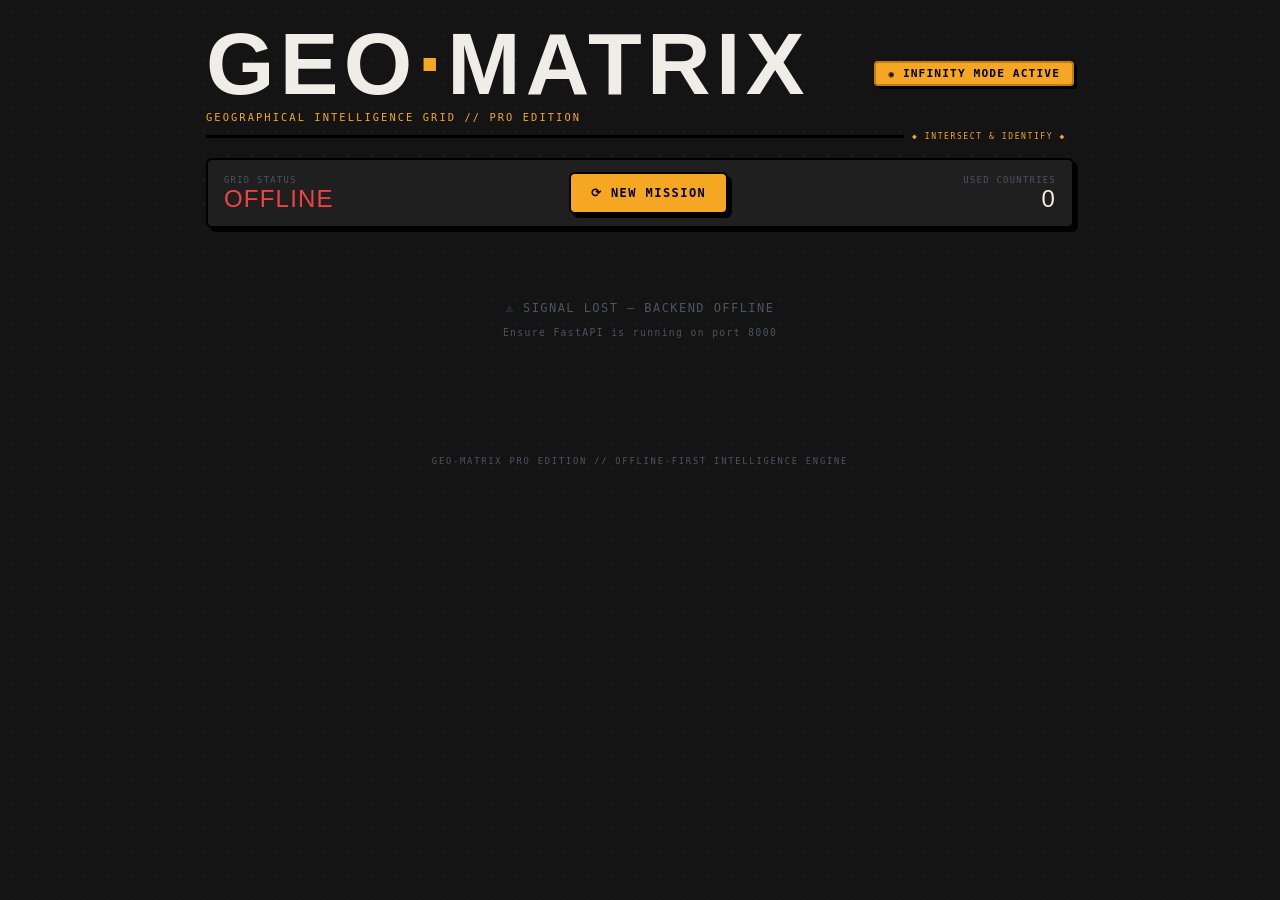
==== commit f1c4106c: "commit" ====
--- a/index.html
+++ b/index.html
@@ -148,7 +148,7 @@
             letter-spacing: 0.1em;
             text-transform: uppercase;
             padding: var(--space-1) var(--space-3);
-            border: var(--border-w) solid var(--border);
+            border: var(--border-w) solid var(--amber-dark);
             box-shadow: var(--shadow-sm);
             border-radius: var(--radius-sm);
         }
@@ -185,7 +185,7 @@
             font-family: var(--font-mono);
             font-size: clamp(0.55rem, 1.5vw, 0.65rem);
             letter-spacing: 0.2em;
-            color: var(--text-muted);
+            color: var(--amber);
             text-transform: uppercase;
             margin-top: var(--space-2);
         }
@@ -206,7 +206,7 @@
             font-family: var(--font-mono);
             font-size: 0.5rem;
             letter-spacing: 0.2em;
-            color: var(--text-muted);
+            color: var(--amber);
             background: var(--bg);
             padding: 0 var(--space-2);
         }
@@ -492,8 +492,8 @@
             right: 5px;
             width: clamp(22px, 5vw, 28px);
             height: clamp(22px, 5vw, 28px);
-            background: var(--bg-raised);
-            border: var(--border-w) solid var(--border);
+            background: rgba(245, 166, 35, 0.12);
+            border: var(--border-w) solid rgba(245, 166, 35, 0.3);
             box-shadow: 2px 2px 0 #000;
             border-radius: var(--radius-sm);
             color: var(--text-muted);
@@ -510,8 +510,8 @@
 
         .hint-btn:hover {
             color: var(--amber);
-            background: #252525;
-            border-color: var(--amber-dark);
+            background: rgba(245, 166, 35, 0.12);
+            border-color: rgba(245, 166, 35, 0.3);
         }
 
         .hint-btn:active {
@@ -1030,8 +1030,8 @@
     </div>
 
     <script>
-        const API_URL = "http://127.0.0.1:8000/api";
-        // const API_URL = "/api";
+        const isLocalHost = location.hostname === "localhost" || location.hostname === "127.0.0.1" || location.hostname === "";
+        const API_URL = isLocalHost ? "http://127.0.0.1:8000/api" : "/api";
 
         let currentBoard  = null;
         let selectedCell  = null;
